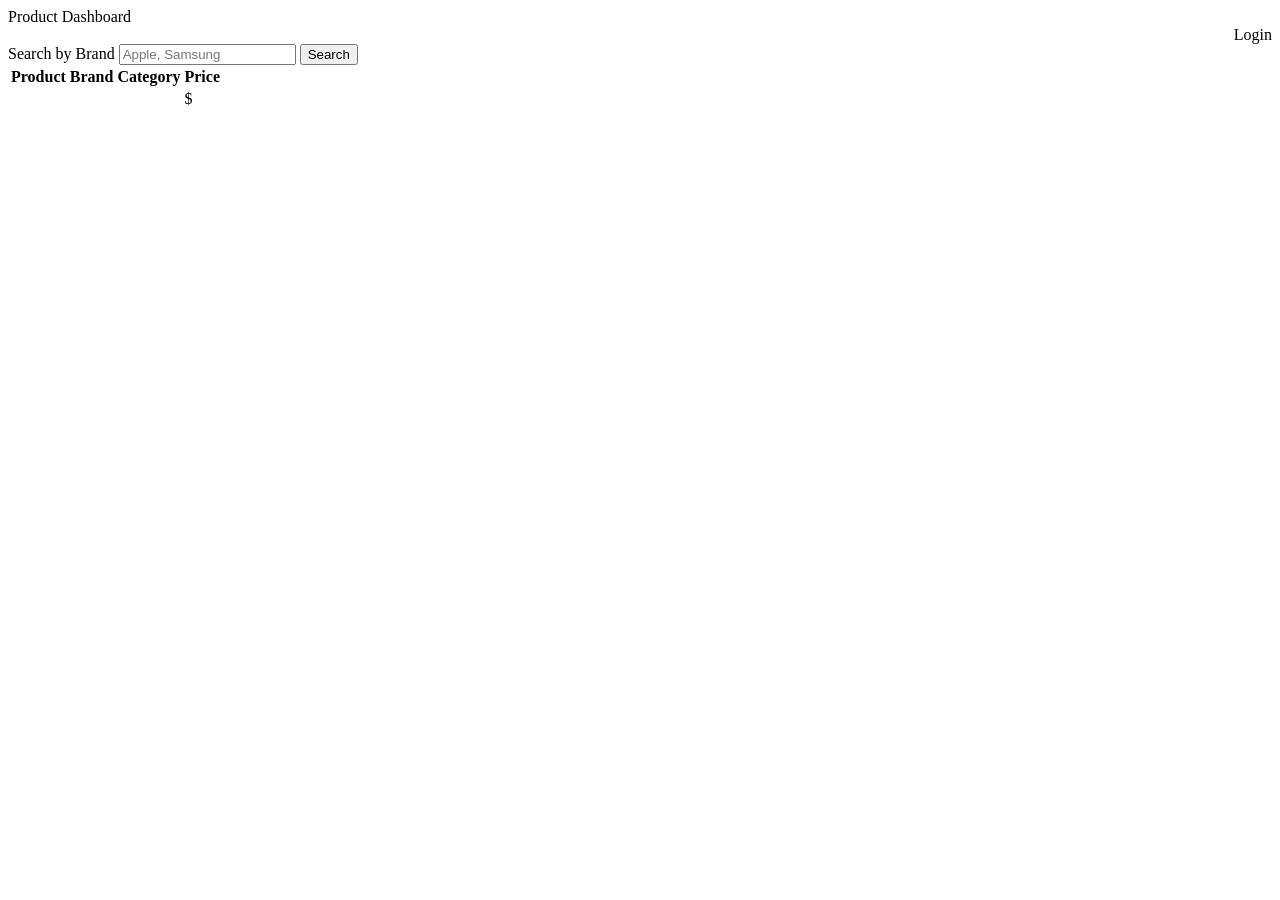
==== spring-mvc-productjdbc/src/main/resources/templates/index.html @ e3c1f08a "add spring mvc with jdbc" ====
<!DOCTYPE html>
<html xmlns:th="http://www.thymeleaf.org">

<body>

<div class="header">
    <div class="title">Product Dashboard</div>
    <div style="text-align:right"><a th:href="@{/showLogin}" class="login-btn">Login</a></div>
</div>


<!-- SPRING SEARCH FORM -->

<div class="search-box">

    <form th:action="@{/search}" th:object="${product}" method="post">

        <label>Search by Brand</label>

        <input type="text" th:field="*{prodBrand}" placeholder="Apple, Samsung">

        <button type="submit">Search</button>
    </form>

</div>


<div class="table-container">

    <table id="productTable" class="display">

        <thead>
        <tr>
            <th>Product</th>
            <th>Brand</th>
            <th>Category</th>
            <th>Price</th>

        </tr>
        </thead>

        <tbody>

        <tr th:each="p : ${prodList}">

            <td th:text="${p.prodName}"></td>

            <td th:text="${p.prodBrand}"></td>

            <td>
                <span class="badge" th:text="${p.prodCategory}"></span>
            </td>

            <td class="price">$ <span th:text="${p.prodPrice}"></span></td>

        </tr>

        </tbody>

    </table>

</div>



</body>
</html>
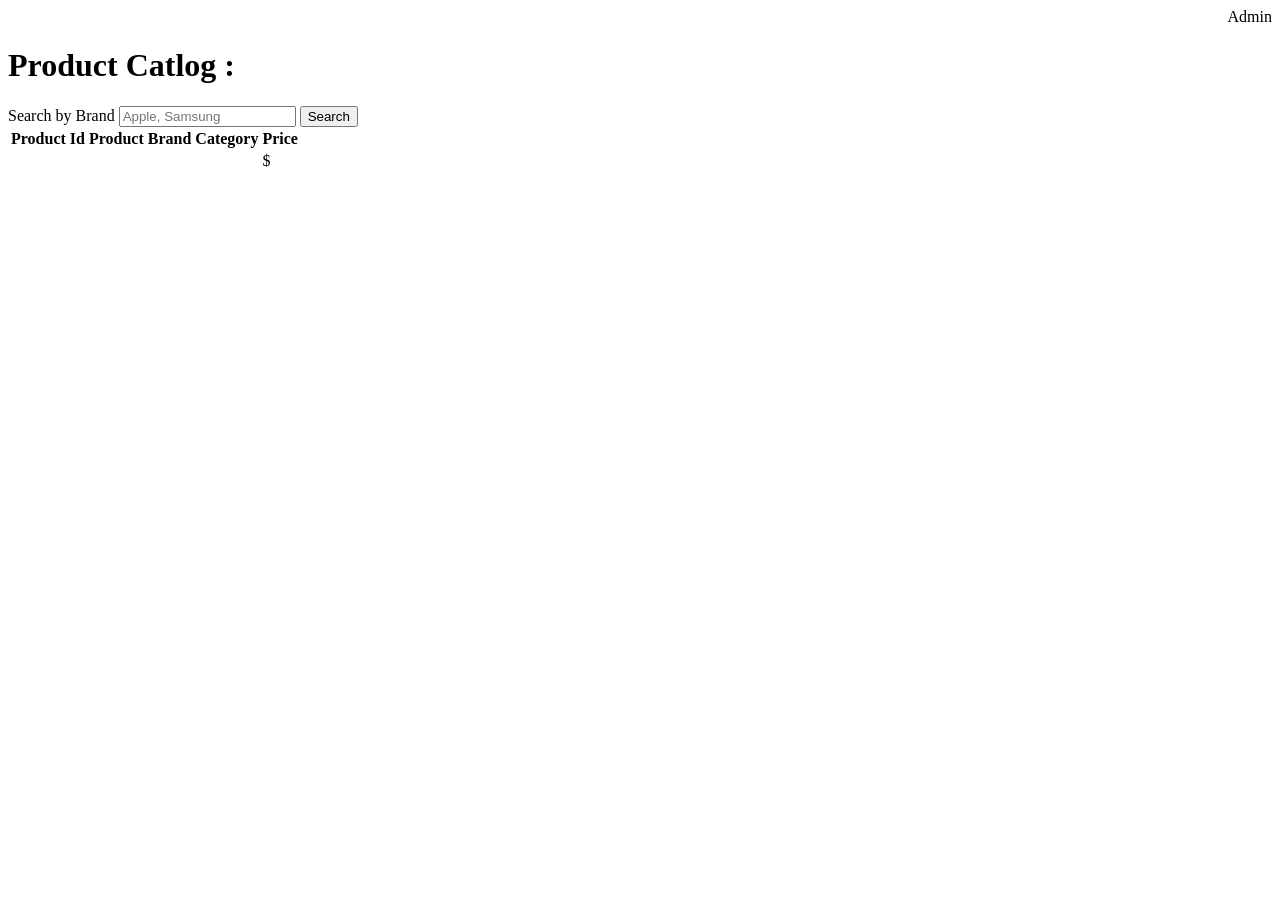
==== commit e931a8f3: "add css to all html" ====
--- a/spring-mvc-productjdbc/src/main/resources/templates/index.html
+++ b/spring-mvc-productjdbc/src/main/resources/templates/index.html
@@ -1,23 +1,25 @@
 <!DOCTYPE html>
 <html xmlns:th="http://www.thymeleaf.org">
-
+<head>
+    <link rel="stylesheet" th:href="@{/style.css}">
+</head>
 <body>
 
-<div class="header">
-    <div class="title">Product Dashboard</div>
-    <div style="text-align:right"><a th:href="@{/showLogin}" class="login-btn">Login</a></div>
-</div>
+    <div style="text-align:right"><a th:href="@{/login}">Admin</a></div>
+
+    <h1>Product Catlog : </h1>
 
 
-<!-- SPRING SEARCH FORM -->
+
+    <!-- SPRING SEARCH FORM -->
 
 <div class="search-box">
 
-    <form th:action="@{/search}" th:object="${product}" method="post">
+    <form th:action="@{/search}"  method="post">
 
         <label>Search by Brand</label>
 
-        <input type="text" th:field="*{prodBrand}" placeholder="Apple, Samsung">
+        <input type="text" name="prodBrand" placeholder="Apple, Samsung">
 
         <button type="submit">Search</button>
     </form>
@@ -31,6 +33,7 @@
 
         <thead>
         <tr>
+            <th>Product Id</th>
             <th>Product</th>
             <th>Brand</th>
             <th>Category</th>
@@ -42,6 +45,8 @@
         <tbody>
 
         <tr th:each="p : ${prodList}">
+
+            <td th:text="${p.prodId}"></td>
 
             <td th:text="${p.prodName}"></td>
 
